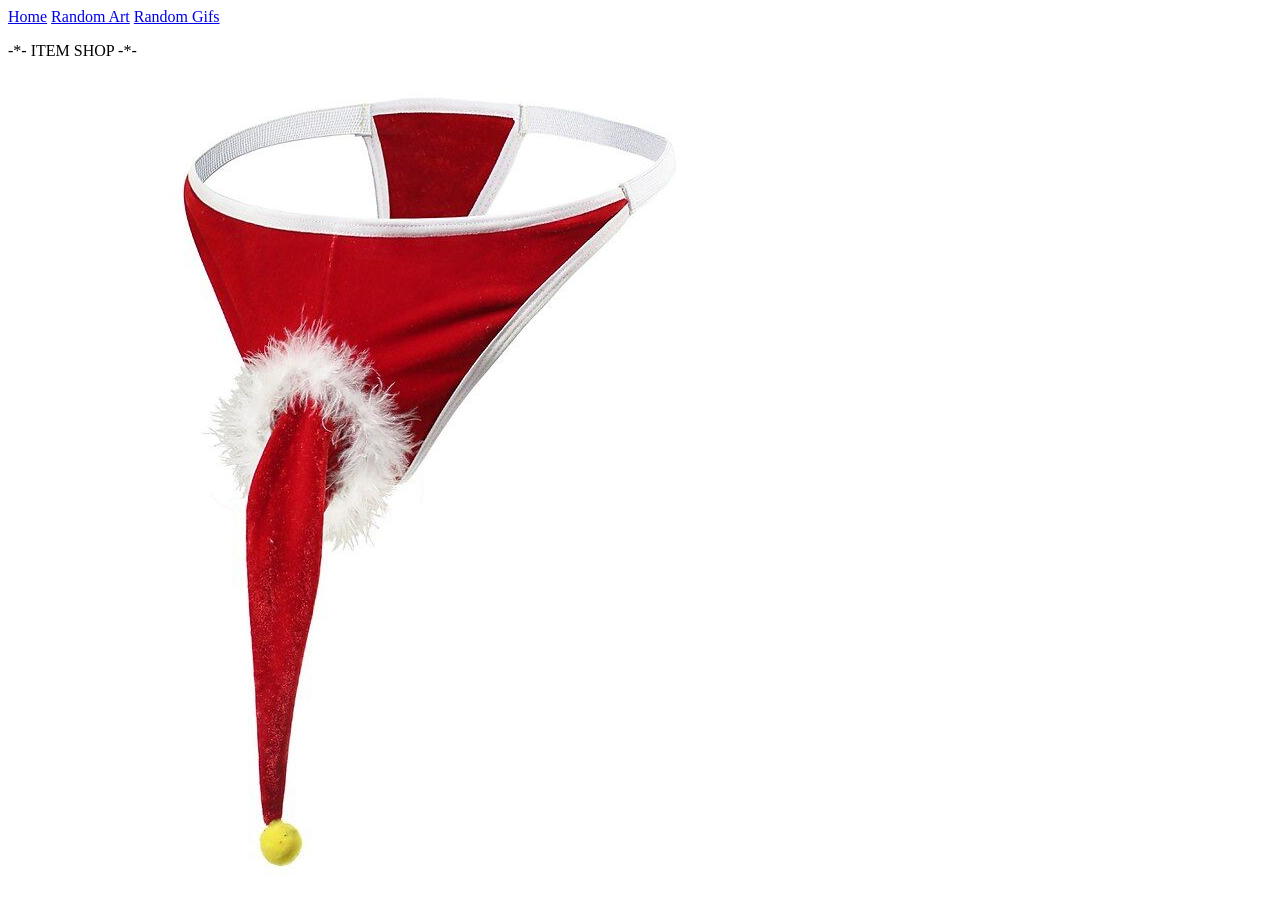
==== itemshop.html @ d5f10d2b "Merge branch 'main' into groundhog" ====
<!DOCTYPE html>
<html>
   <head>
     <meta charset="utf-8">
     <title>title</title>
     <link rel="stylesheet" href="style.css">
     <script src="script.js"></script>
   </head>
   <body>
	   <a href="index.html">Home</a>
        <a href="randomassart.html">Random Art</a>
        <a href="randomassgifs.html">Random Gifs</a>

     <p>-*- ITEM SHOP -*-</p>

      <img src="resources/santathong.jpg" alt="santa-thong">

   </body>
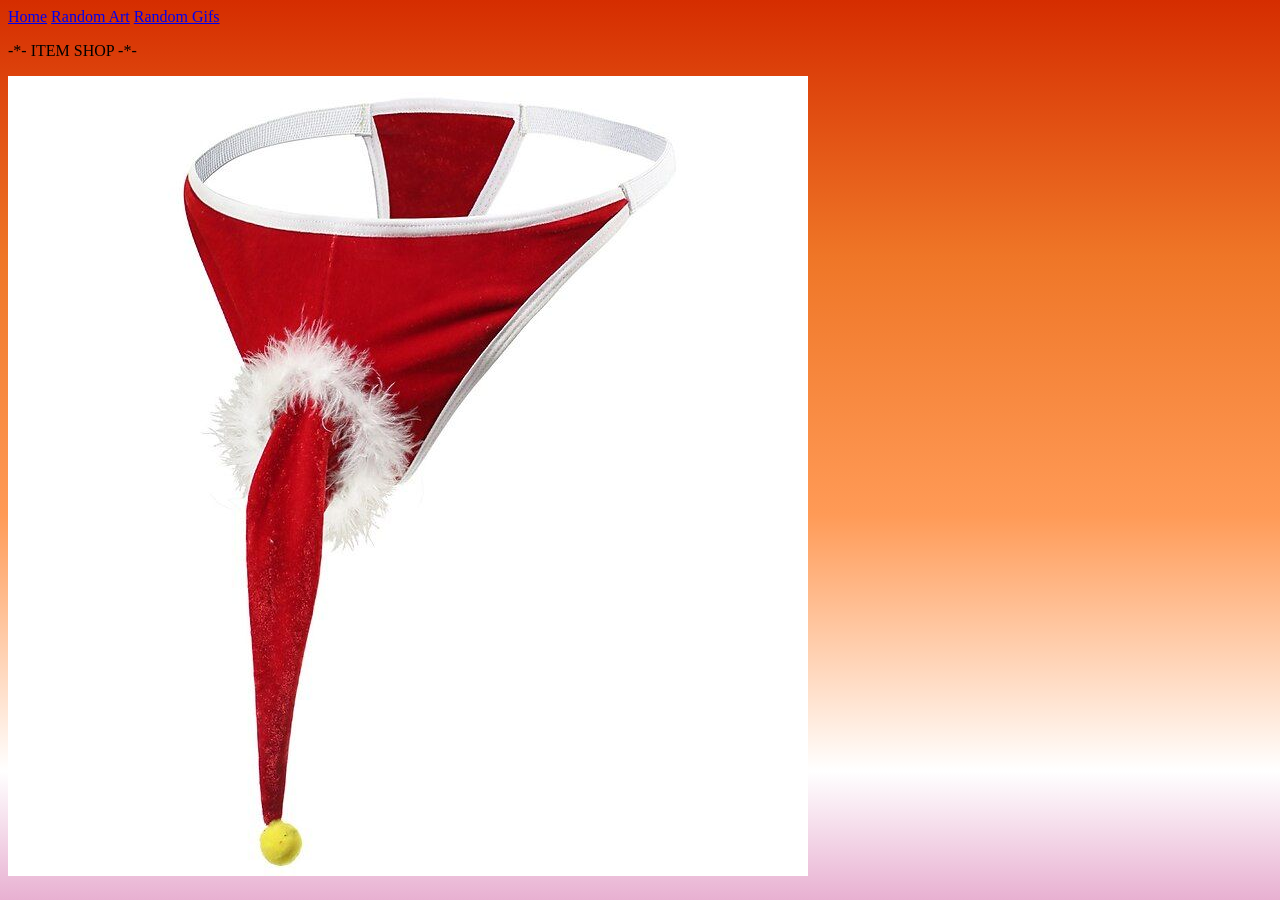
==== commit a8dbd851: "Merge branch 'main' into main" ====
--- a/itemshop.html
+++ b/itemshop.html
@@ -3,8 +3,8 @@
    <head>
      <meta charset="utf-8">
      <title>title</title>
-     <link rel="stylesheet" href="style.css">
-     <script src="script.js"></script>
+     <link rel="stylesheet" href="styles/style.css">
+     <script src="scripts/script.js"></script>
    </head>
    <body>
 	   <a href="index.html">Home</a>
--- a/styles/style.css
+++ b/styles/style.css
@@ -0,0 +1,60 @@
+/* The following css creates the beautiful lesbian flag */
+
+html, body {
+    margin: 5;
+    width: 100%;
+    min-height: 100%;
+    overflow-y: auto;
+}
+
+/* Animated lesbian flag */
+body {
+    background: linear-gradient(
+        180deg,
+        #D52D00 0%,
+        #EF7627 14.28%,
+        #FF9A56 28.56%,
+        #FFFFFF 42.84%,
+        #D162A4 57.12%,
+        #B55690 71.40%,
+        #A30262 100%
+    );
+
+    background-size: 200% 200%;
+    animation: prideWave 12s ease-in-out infinite;
+    transition: transform 1s;
+}
+body:active {
+    transform: rotate(1turn);
+    transition: none;
+}
+
+@keyframes prideWave {
+    0% {
+        background-position: 0% 50%;
+    }
+    50% {
+        background-position: 100% 50%;
+    }
+    100% {
+        background-position: 0% 50%;
+    }
+}
+
+.image-container img {
+  width: 45%;
+  height: auto;
+}
+
+#leon_be_like{
+  background-color: #bb5994;
+  border: groove;
+  color: rgb(255, 255, 255);
+  padding: 15px 32px;
+  text-align: center;
+  text-decoration: none;
+  display: inline-block;
+  font-size: 14px;
+  font-weight: bold;
+  margin: 2px 2px;
+}
